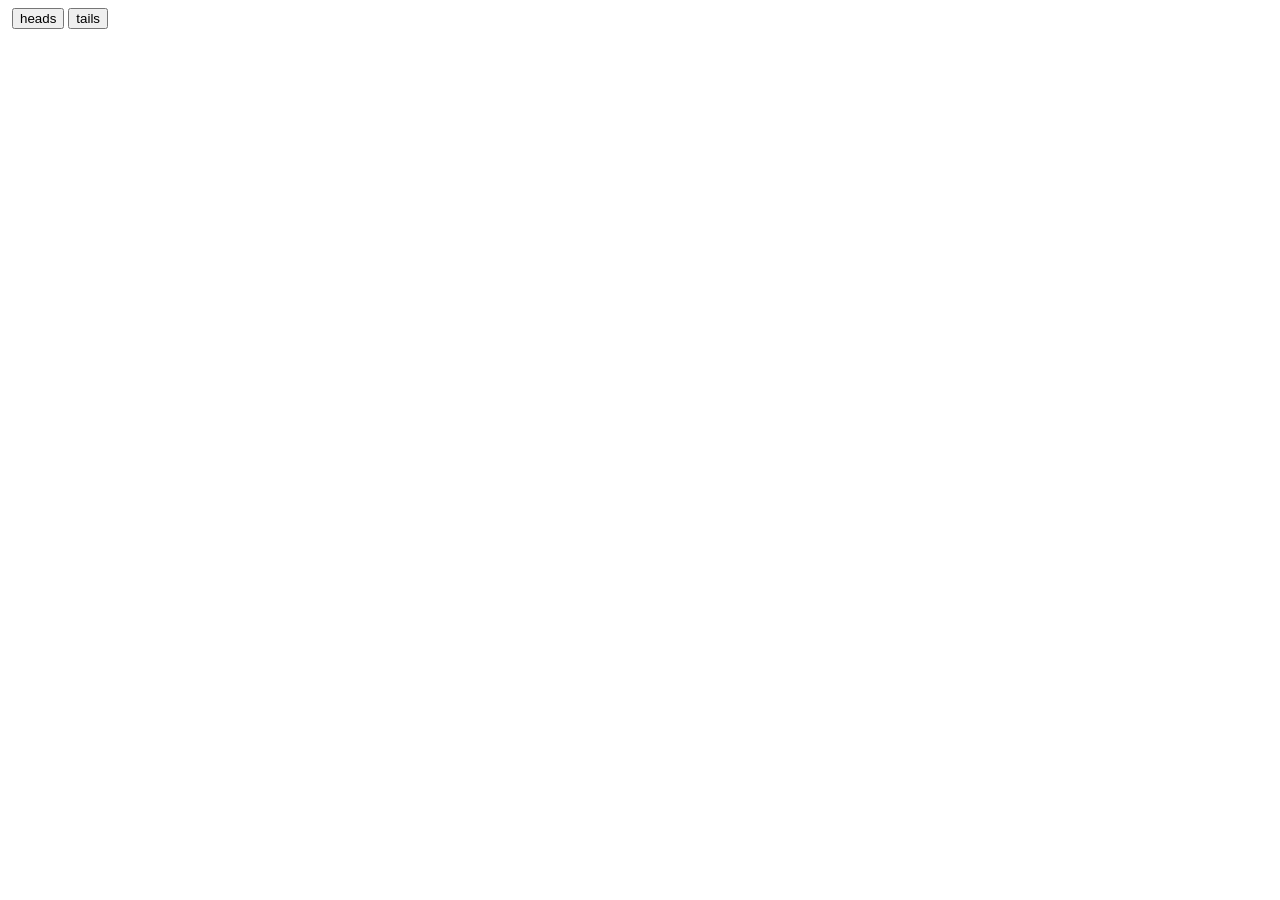
==== Coin Flip/index.html @ 63798143 "Add files via upload" ====
<!DOCTYPE html>
<html lang="en">
<head>
  <meta charset="UTF-8">
  <meta http-equiv="X-UA-Compatible" content="IE=edge">
  <meta name="viewport" content="width=device-width, initial-scale=1.0">
  <title>Coin Flip</title>
</head>
	<body>
		<section id="input">   
      <img src="" alt="">   
      <button id="heads">heads</button>
      <button id="tails">tails</button>
    </section>
    <section class="display">
      <h1></h1>
      <p class="desc"></p>
      <p class="temp"></p>
    </section>

		<script type="text/javascript" src="js/main.js"></script>



  
</body>
</html>
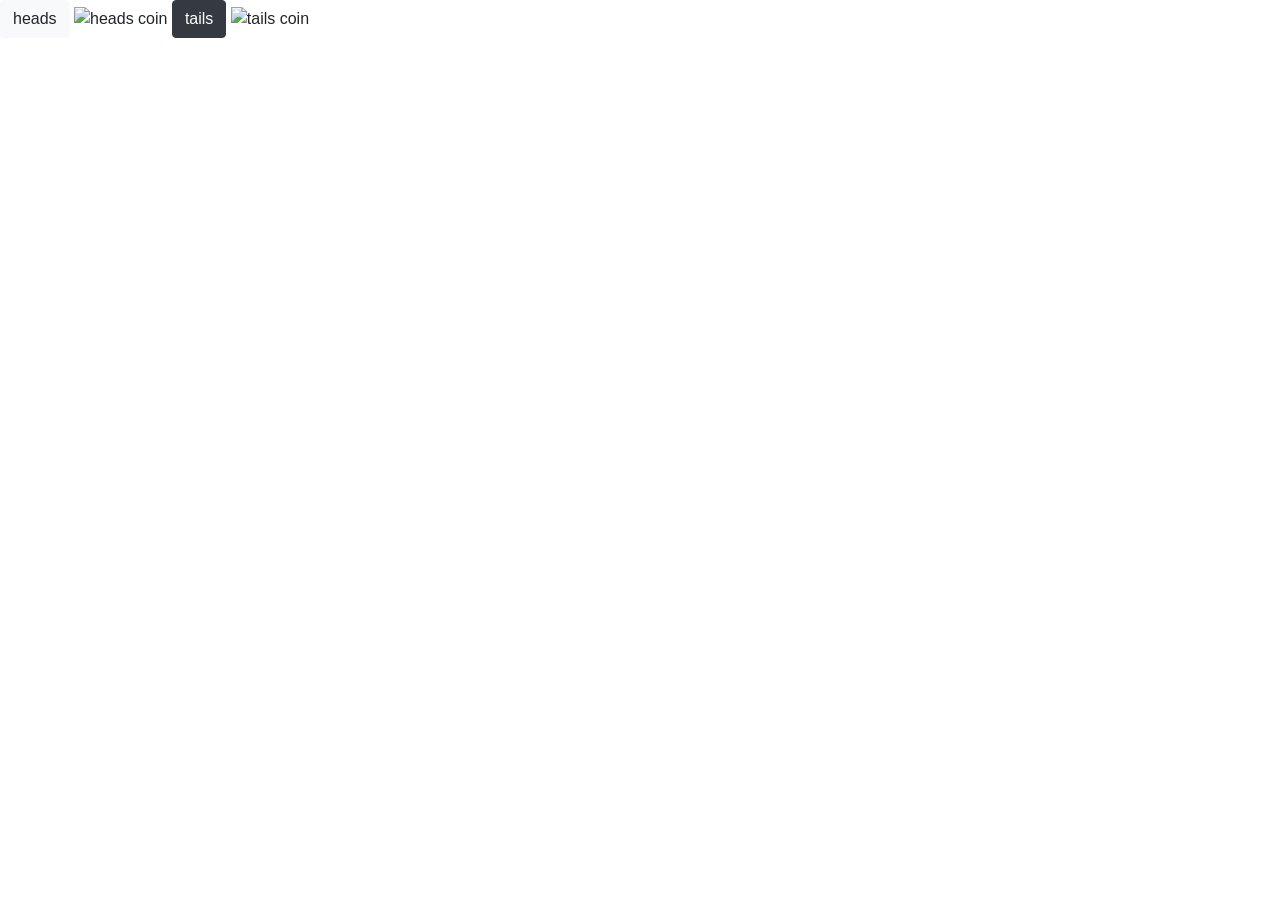
==== commit 5d99c3cf: "Add files via upload" ====
--- a/Coin Flip/index.html
+++ b/Coin Flip/index.html
@@ -4,18 +4,19 @@
   <meta charset="UTF-8">
   <meta http-equiv="X-UA-Compatible" content="IE=edge">
   <meta name="viewport" content="width=device-width, initial-scale=1.0">
-  <title>Coin Flip</title>
+  <link rel="stylesheet" href="/css/style.css">
+  <link rel="stylesheet" href="https://stackpath.bootstrapcdn.com/bootstrap/4.3.1/css/bootstrap.min.css" integrity="sha384-ggOyR0iXCbMQv3Xipma34MD+dH/1fQ784/j6cY/iJTQUOhcWr7x9JvoRxT2MZw1T" crossorigin="anonymous">
+  <title>FlipCoinnn</title>
 </head>
 	<body>
-		<section id="input">   
-      <img src="" alt="">   
-      <button id="heads">heads</button>
-      <button id="tails">tails</button>
+		<section id="input">      
+      <button type="button" class="btn btn-light" id="heads">heads</button>
+      <img src="https://upload.wikimedia.org/wikipedia/commons/thumb/0/07/US_Half_Dollar_Obverse_2015.png/440px-US_Half_Dollar_Obverse_2015.png" alt="heads coin">
+      <button type="button" class="btn btn-dark" id="tails">tails</button>
+      <img src="https://upload.wikimedia.org/wikipedia/commons/thumb/2/2d/US_50_Cent_Rev.png/440px-US_50_Cent_Rev.png" alt="tails coin">
     </section>
     <section class="display">
       <h1></h1>
-      <p class="desc"></p>
-      <p class="temp"></p>
     </section>
 
 		<script type="text/javascript" src="js/main.js"></script>
